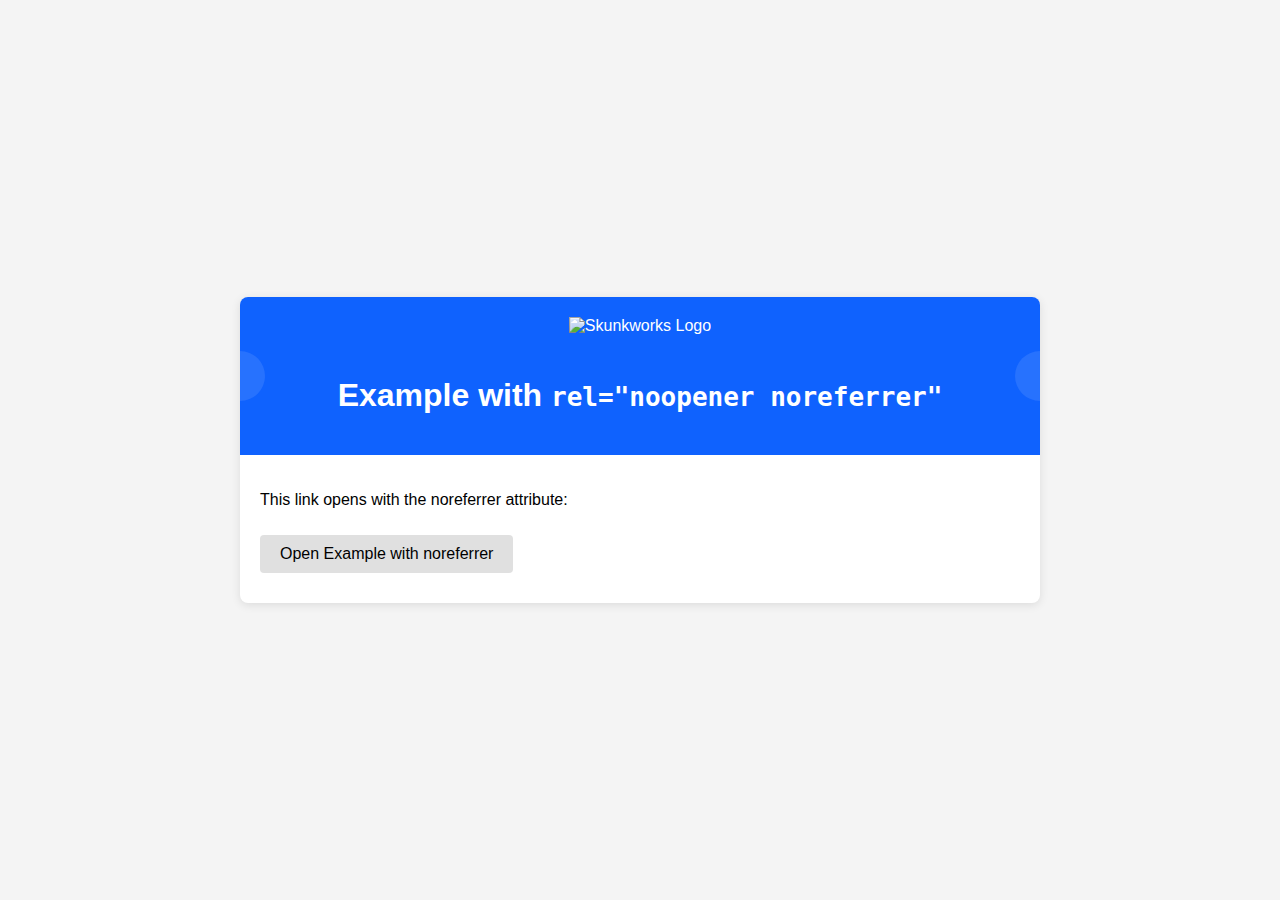
==== example-with-noreferrer.html @ 0c9f8a60 "commit changes" ====
<!DOCTYPE html>
<html lang="en">
<head>
    <meta charset="UTF-8">
    <meta name="viewport" content="width=device-width, initial-scale=1.0">
    <title>Example with noreferrer</title>
    <link rel="stylesheet" href="style.css">
</head>
<body>
    <div class="container">
        <header class="header">
            <img src="https://github.com/skunkworksza/Media/blob/main/skunkworks-logo%20-%20Copy.png?raw=true" alt="Skunkworks Logo" class="logo">
            <h1>Example with <code>rel="noopener noreferrer"</code></h1>
        </header>
        <main>
            <p>This link opens with the noreferrer attribute:</p>
            <a href="noopener-noreferrer-demo/example-with-noreferrer.html" target="_blank" rel="noopener noreferrer" class="example-link">Open Example with noreferrer</a>
        </main>
    </div>
</body>
</html>
---- style.css ----
/* General Styles */
body {
    font-family: 'IBM Plex Sans', sans-serif;
    margin: 0;
    padding: 0;
    background-color: #f4f4f4;
    display: flex;
    justify-content: center;
    align-items: center;
    height: 100vh;
    overflow: hidden;
}

/* Container Styles */
.container {
    background: white;
    border-radius: 8px;
    box-shadow: 0 2px 10px rgba(0, 0, 0, 0.1);
    overflow: hidden;
    max-width: 800px;
    width: 100%;
    transition: transform 0.3s ease, box-shadow 0.3s ease;
}

.container:hover {
    transform: translateY(-5px);
    box-shadow: 0 4px 20px rgba(0, 0, 0, 0.2);
}

/* Header Styles */
.header {
    background-color: #0f62fe;
    color: white;
    padding: 20px;
    text-align: center;
    position: relative;
}

.logo {
    width: 150px;
    margin-bottom: 20px;
}

.header::before,
.header::after {
    content: '';
    position: absolute;
    top: 50%;
    width: 50px;
    height: 50px;
    background: rgba(255, 255, 255, 10%);
    border-radius: 50%;
    transform: translateY(-50%);
}

.header::before {
    left: -25px;
}

.header::after {
    right: -25px;
}

/* Main Styles */
main {
    padding: 20px;
}

/* Textarea Styles */
textarea {
    width: 100%;
    margin-top: 10px;
    padding: 10px;
    border: 1px solid #ddd;
    border-radius: 4px;
    box-sizing: border-box;
    transition: border-color 0.3s ease, box-shadow 0.3s ease;
}

textarea:focus {
    border-color: #0f62fe;
    box-shadow: 0 0 5px rgba(15, 98, 254, 0.5);
    outline: none;
}

/* Button Styles */
button {
    background-color: #0f62fe;
    color: white;
    border: none;
    padding: 10px 20px;
    border-radius: 4px;
    cursor: pointer;
    font-size: 16px;
    transition: background-color 0.3s ease, transform 0.3s ease;
}

button:hover {
    background-color: #0353e9;
    transform: translateY(-2px);
}

button:active {
    transform: translateY(1px);
}

/* Example Link Styles */
.example-link {
    display: inline-block;
    margin: 10px 0;
    padding: 10px 20px;
    background-color: #e0e0e0;
    color: black;
    text-decoration: none;
    border-radius: 4px;
    transition: background-color 0.3s ease, color 0.3s ease, box-shadow 0.3s ease;
}

.example-link:hover {
    background-color: #c6c6c6;
    color: #0f62fe;
    box-shadow: 0 2px 10px rgba(0, 0, 0, 0.1);
}

.example-link::after {
    content: attr(title);
    position: absolute;
    background-color: #0f62fe;
    color: white;
    padding: 5px 10px;
    border-radius: 4px;
    opacity: 0;
    white-space: nowrap;
    pointer-events: none;
    transition: opacity 0.3s ease;
    transform: translateY(-10px);
    z-index: 10;
}

.example-link:hover::after {
    opacity: 1;
    transform: translateY(0);
}

/* Message Styles */
#message.success {
    background-color: #d4edda;
    color: #155724;
}

#message.error {
    background-color: #f8d7da;
    color: #721c24;
}

/* Responsive Styles */
@media (max-width: 600px) {
    .header,
    main {
        padding: 15px;
    }

    .logo {
        width: 100px;
    }

    .header::before,
    .header::after {
        display: none;
    }
}
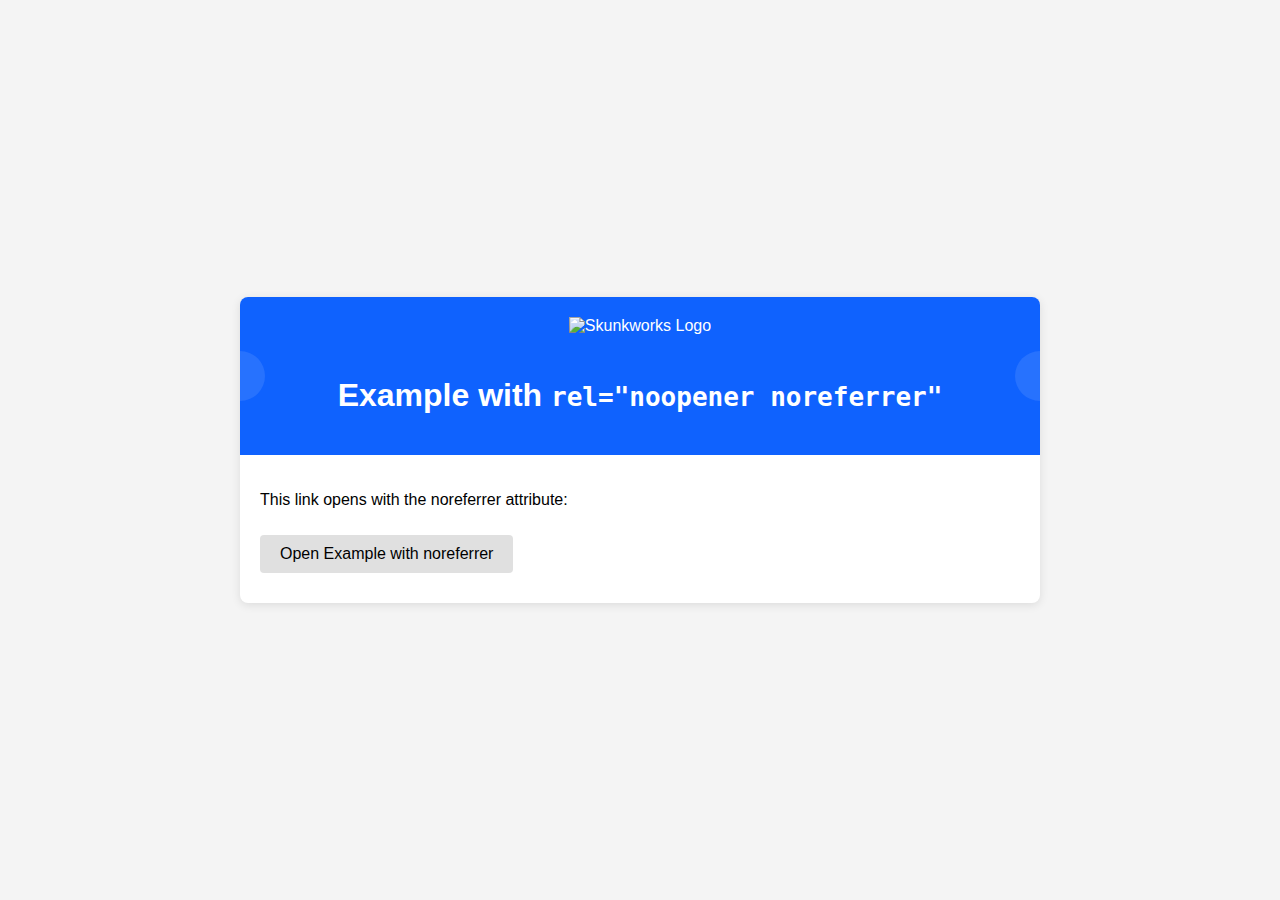
==== commit d23a2e67: "Update example-with-noreferrer.html" ====
--- a/example-with-noreferrer.html
+++ b/example-with-noreferrer.html
@@ -14,7 +14,7 @@
         </header>
         <main>
             <p>This link opens with the noreferrer attribute:</p>
-            <a href="noopener-noreferrer-demo/example-with-noreferrer.html" target="_blank" rel="noopener noreferrer" class="example-link">Open Example with noreferrer</a>
+            <a href="malicious.html" target="_blank" rel="noopener noreferrer" class="example-link">Open Example with noreferrer</a>
         </main>
     </div>
 </body>
--- a/style.css
+++ b/style.css
@@ -3,11 +3,11 @@
     font-family: 'IBM Plex Sans', sans-serif;
     margin: 0;
     padding: 0;
-    background-color: #f4f4f4;
+    background-color: rgb(244, 244, 244);
     display: flex;
     justify-content: center;
     align-items: center;
-    height: 100vh;
+    min-height: 100vh;
     overflow: hidden;
 }
 
@@ -48,7 +48,7 @@
     top: 50%;
     width: 50px;
     height: 50px;
-    background: rgba(255, 255, 255, 10%);
+    background: rgba(255, 255, 255, 0.1);
     border-radius: 50%;
     transform: translateY(-50%);
 }
@@ -154,7 +154,11 @@
 }
 
 /* Responsive Styles */
-@media (max-width: 600px) {
+@media (max-width: 768px) {
+    .container {
+        width: 90%;
+    }
+
     .header,
     main {
         padding: 15px;
@@ -168,4 +172,27 @@
     .header::after {
         display: none;
     }
+
+    button {
+        width: 100%;
+        padding: 15px;
+    }
 }
+
+@media (max-width: 480px) {
+    .container {
+        width: 95%;
+    }
+
+    .header {
+        padding: 10px;
+    }
+
+    .logo {
+        width: 80px;
+    }
+
+    button {
+        padding: 12px;
+    }
+}
